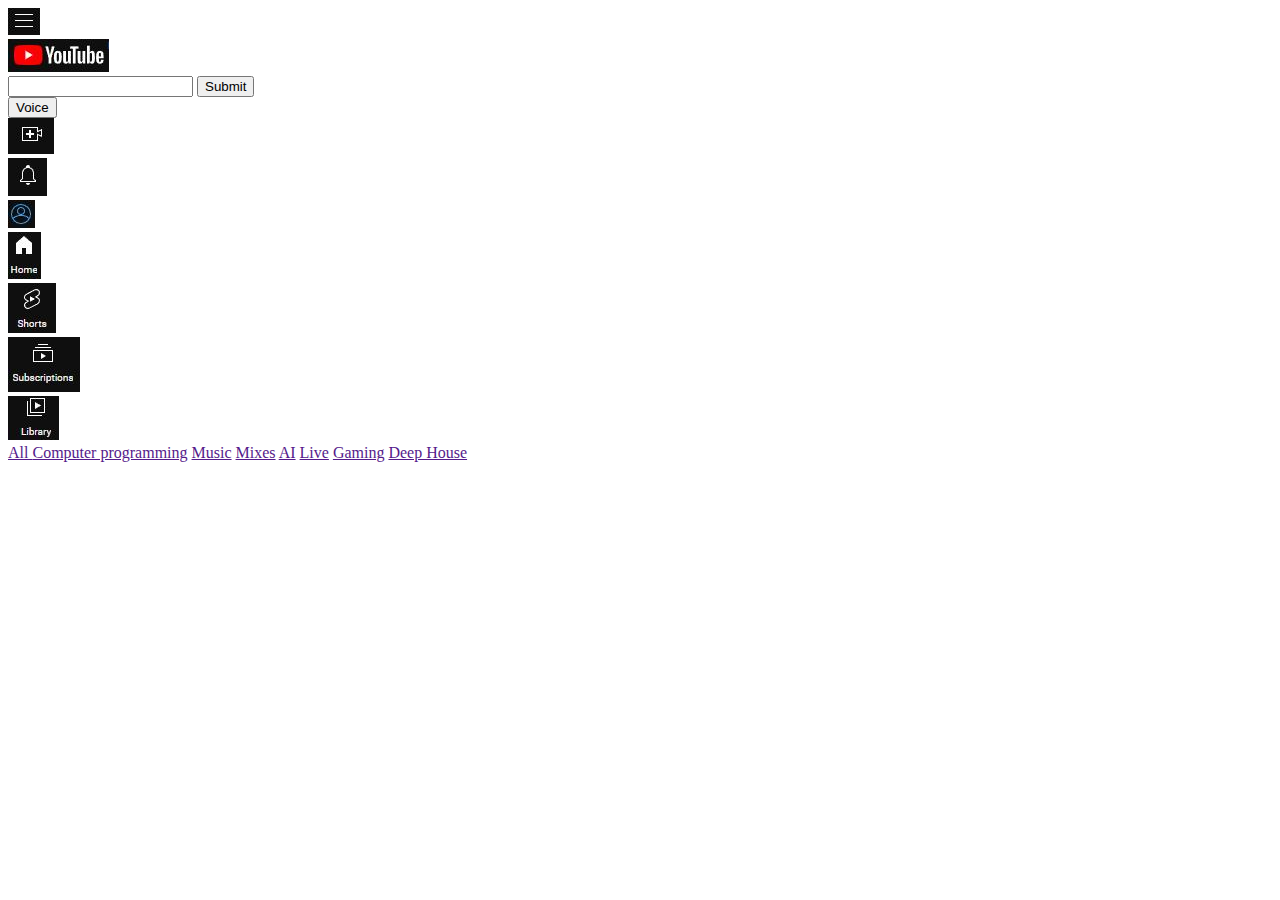
==== youtube.html @ cfa2b5cc "html strutured" ====
<!DOCTYPE html>
<html lang="en">
<head>
  <meta charset="UTF-8">
  <meta http-equiv="X-UA-Compatible" content="IE=edge">
  <meta name="viewport" content="width=device-width, initial-scale=1.0">
  <title>Youtube menu</title>
  <link rel="stylesheet" href="./main.css">
  <script src="./main.js" defer></script>
</head>
<body>
    <header>
        <div>
            <div id="burgerMenuIcon">
                <img src="./pictures/burger menu.JPG" alt="burgerMenu">
            </div>
            <div id="youtubeIcon">
                <img src="./pictures/youtube logo.JPG" alt="youtubeLogo">
            </div>
            <div id="searchBar">
                <input type="text">
                <input type="submit">
                <div id="voice"> <button>Voice</button></div>
            </div>
            <div id="createPost">
                <img src="./pictures/create new logo.JPG" alt="logoNew">
            </div>
            <div id="notifications">
                <img src="./pictures/notifi logo.JPG" alt="notifications">
            </div>
            <div id="userLogo">
                <img src="./pictures/profile logo.JPG" alt="profile">
            </div>
        </div>
    </header>
    <main>
        <section id="sideMenu">
            <div id="homeLogo">
                <img src="./pictures/home logo.JPG" alt="home">
            </div>
            <div id="shortsLogo">
                <img src="./pictures/shorts logo.JPG" alt="shortVideos">
            </div>
            <div id="subscribeLogo">
                <img src="./pictures/subs logo.JPG" alt="subscriptions">
            </div>
            <div id="libraryLogo">
                <img src="./pictures/library logo.JPG" alt="library">
            </div>
        </section>
        <section id="suggestions">
            <a href="">All </a>
            <a href="">Computer programming</a>
            <a href="">Music</a>
            <a href="">Mixes</a>
            <a href="">AI</a>
            <a href="">Live</a>
            <a href="">Gaming</a>
            <a href="">Deep House</a>
        </section>
        <section id="smallCards">
            <div>
                <img src="" alt="">
                <div>
                    <div><img src="" alt=""></div>
                    <div>
                        <h3></h3>
                        <p></p>
                        <p></p>
                    </div>
                </div>
            </div>
        </section>
    </main>
</body>
</html>
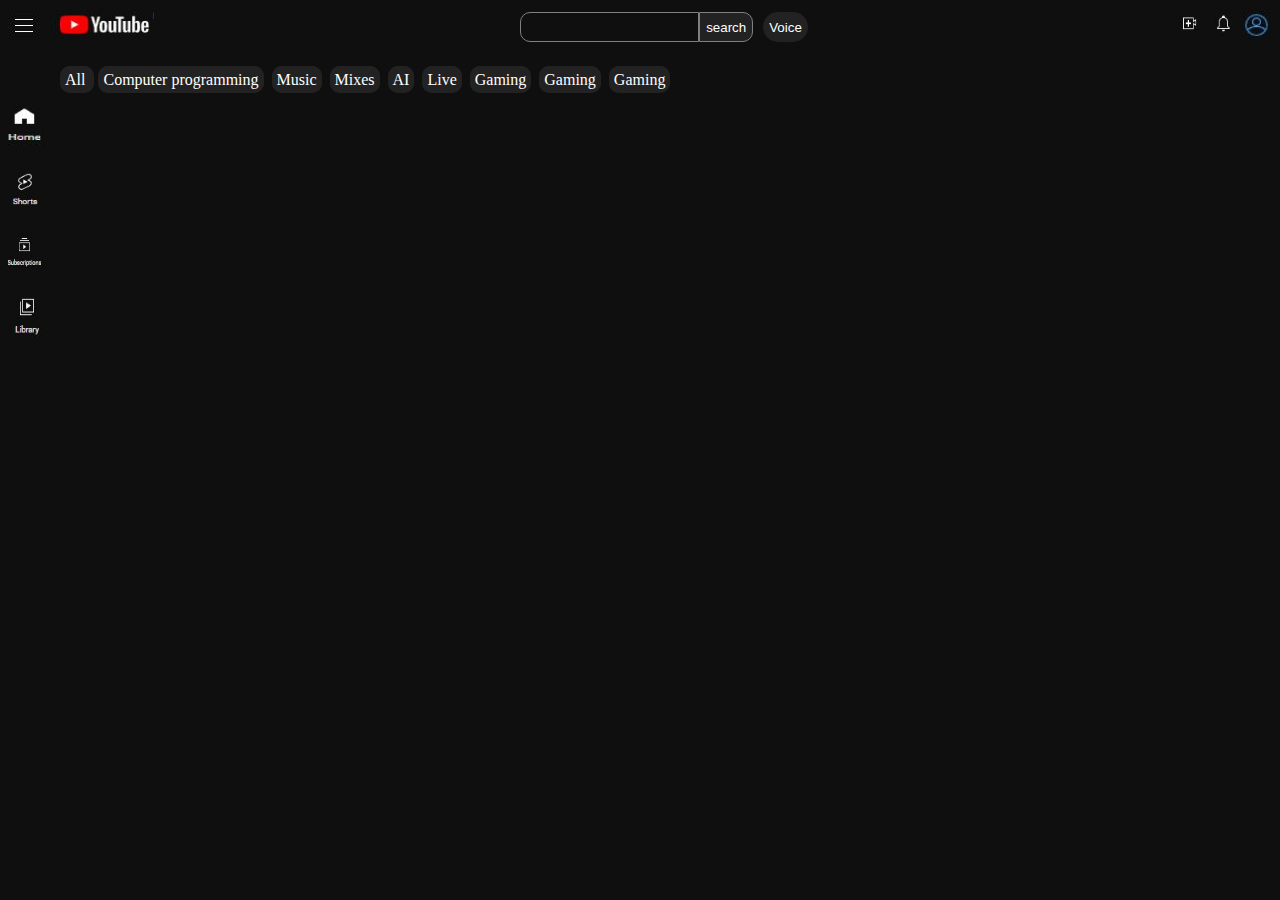
==== commit 8cc93752: "Left menu and suggestions list styled" ====
--- a/youtube.html
+++ b/youtube.html
@@ -5,30 +5,24 @@
   <meta http-equiv="X-UA-Compatible" content="IE=edge">
   <meta name="viewport" content="width=device-width, initial-scale=1.0">
   <title>Youtube menu</title>
-  <link rel="stylesheet" href="./main.css">
-  <script src="./main.js" defer></script>
+  <link rel="stylesheet" href="./youtube.css">
+  <script src="./youtube.js" defer></script>
 </head>
 <body>
     <header>
         <div>
-            <div id="burgerMenuIcon">
-                <img src="./pictures/burger menu.JPG" alt="burgerMenu">
-            </div>
-            <div id="youtubeIcon">
-                <img src="./pictures/youtube logo.JPG" alt="youtubeLogo">
+            <div id="leftSide">
+                <img id="menuLogo" src="./pictures/burger menu.JPG" alt="burgerMenu">
+                <img id="youtubeLogo" src="./pictures/youtube logo.JPG" alt="youtubeLogo">
             </div>
             <div id="searchBar">
                 <input type="text">
-                <input type="submit">
+                <input type="submit" value="search">
                 <div id="voice"> <button>Voice</button></div>
             </div>
-            <div id="createPost">
+            <div id="rightSide">
                 <img src="./pictures/create new logo.JPG" alt="logoNew">
-            </div>
-            <div id="notifications">
                 <img src="./pictures/notifi logo.JPG" alt="notifications">
-            </div>
-            <div id="userLogo">
                 <img src="./pictures/profile logo.JPG" alt="profile">
             </div>
         </div>
@@ -56,7 +50,8 @@
             <a href="">AI</a>
             <a href="">Live</a>
             <a href="">Gaming</a>
-            <a href="">Deep House</a>
+            <a href="">Gaming</a>
+            <a href="">Gaming</a>
         </section>
         <section id="smallCards">
             <div>
--- a/youtube.css
+++ b/youtube.css
@@ -0,0 +1,83 @@
+body{
+    background-color: #0F0F0F;
+}
+header{
+    height: 40px;
+}
+header > div{
+    display: flex;
+    justify-content: space-between;
+    align-items: center;
+    margin-top: 10px;
+}
+#youtubeLogo{
+    height: 30px;
+    width: 100px;
+    margin-left: 10px;
+}
+#searchBar{
+    display: flex;
+    height: 30px;
+}
+#searchBar > input[type="submit"]{
+    background-color:#222222;
+    color: white;
+    height: 30px;
+    border: 1px solid grey;
+    border-radius: 0 10px 10px 0;
+}
+#searchBar > input[type="text"]{
+    background-color: #0F0F0F;
+    padding: 0;
+    border: 1px solid grey;
+    height: 28px;
+    border-radius: 10px 0 0 10px;
+}
+#voice > button{
+    margin-left: 10px;
+    background-color: #222222;
+    color: white;
+    border: 0;
+    height: 30px;
+    border-radius: 40px;
+}
+#rightSide > img{
+    height: 30px;
+    width: 30px;
+}
+#sideMenu{
+    width: 50px;
+    position: fixed;
+    left: 0;
+    height: 100%;
+    display: flex;
+    flex-direction: column;
+    align-items: center;
+    gap: 20px;
+}
+#homeLogo{
+    margin-top: 40px;
+}
+#sideMenu > div > img{
+    height: 40px;
+    width: 40px;
+}
+#suggestions{
+    height: 30px;
+    margin-top: 15px;
+    margin-left: 50px;
+    overflow-x: scroll;
+    overflow-y: hidden;
+}
+#suggestions::-webkit-scrollbar { 
+    display: none;
+}
+#suggestions > a{
+    text-decoration: none;
+    color: white;
+    border: 5px solid #222222;
+    background-color: #222222;
+    border-radius: 10px;
+    margin: 2px;
+    line-height: 30px;
+}